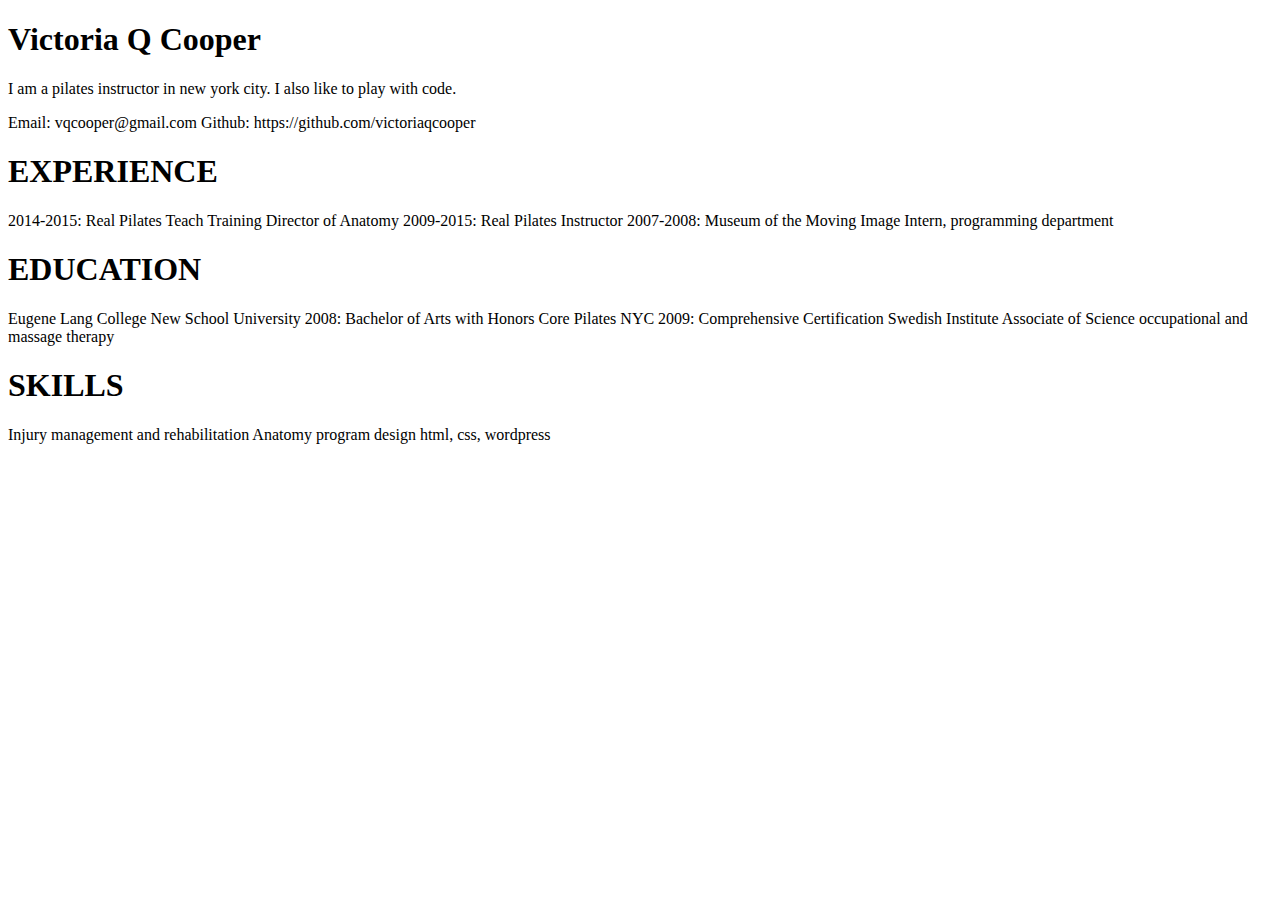
==== assignment1/index.html @ 90064f57 "index for assignment1" ====
<!DOCTYPE html>
<html>
<html lang="en">
<head>
	<link rel="stylesheet" href="main.css">
	<meta charset="UTF-8">
	<title>Victoria Q Cooper</title>
</head>
<body>
<h1>Victoria Q Cooper</h1>

<div class="content" id="bio">
<p>I am a pilates instructor in new york city. I also like to play with code.</p>

<span>Email: vqcooper@gmail.com</span>
<span>Github: https://github.com/victoriaqcooper</span>
</div>

<h1>EXPERIENCE</h1>
	2014-2015: Real Pilates 
			   Teach Training Director of Anatomy
	2009-2015: Real Pilates
			   Instructor
	2007-2008: Museum of the Moving Image
			   Intern, programming department

<h1>EDUCATION</h1>
	Eugene Lang College New School University
			2008: Bachelor of Arts with Honors
	Core Pilates NYC
			2009: Comprehensive Certification
	Swedish Institute
			Associate of Science occupational and massage therapy

<h1>SKILLS</h1>
	Injury management and rehabilitation
	Anatomy program design 
	html, css, wordpress
</body>
</html>
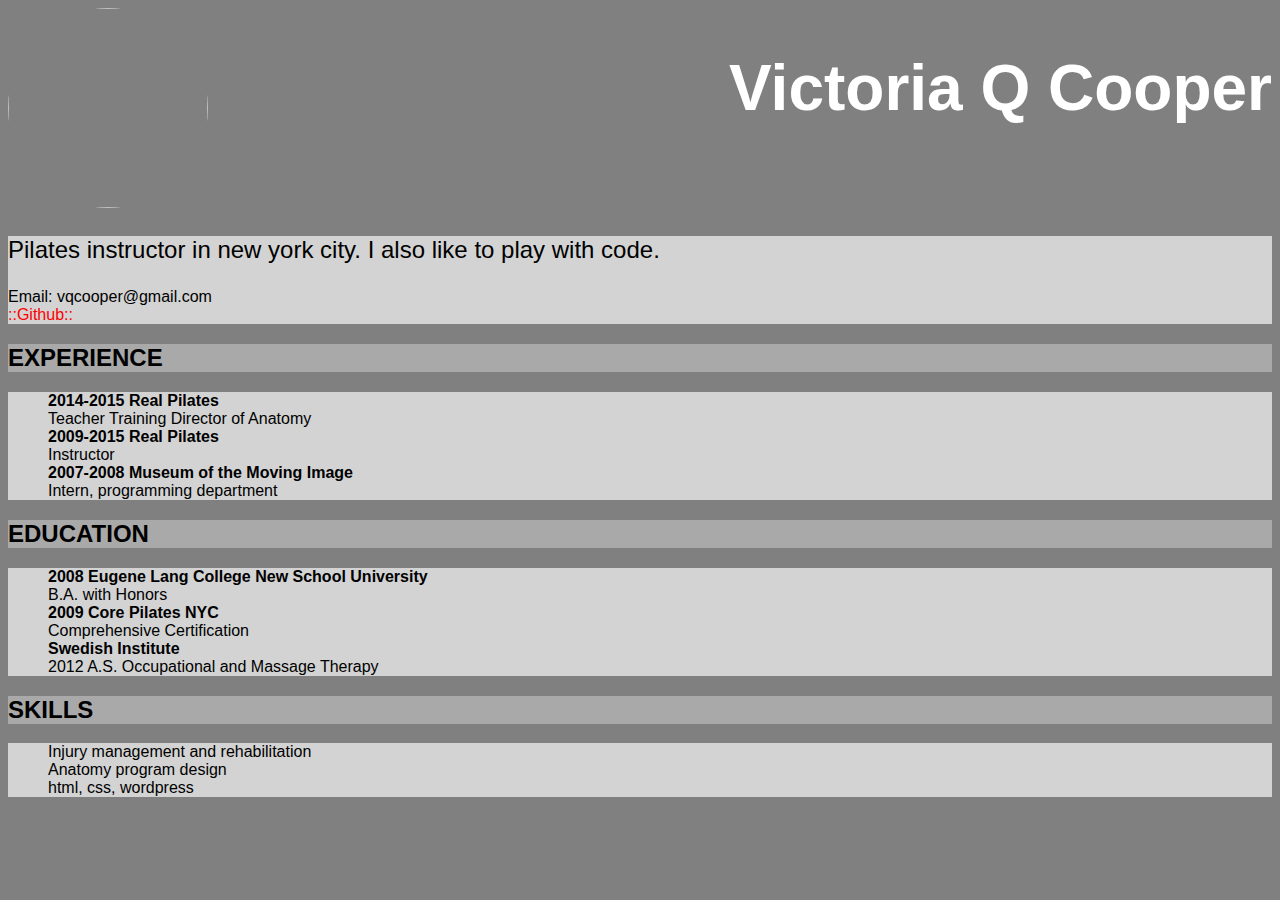
==== commit 7caf2731: "edited html/added css" ====
--- a/assignment1/index.html
+++ b/assignment1/index.html
@@ -1,3 +1,8 @@
+<!-- ASSIGNMENT1 FEWD60 
+VICTORIA COOPER RESUME
+I divided the sections into divs for formatting purposes
+-->
+
 <!DOCTYPE html>
 <html>
 <html lang="en">
@@ -6,35 +11,55 @@
 	<meta charset="UTF-8">
 	<title>Victoria Q Cooper</title>
 </head>
+
 <body>
-<h1>Victoria Q Cooper</h1>
+<!--  Name and headshot -->
+<h1 class="name">Victoria Q Cooper</h1>
+<img src="headshot.jpg">
+<!-- div for bio and links-->
+<div class="content">
+	<p id="bio">Pilates instructor in new york city. I also like to play with code.</p>
 
-<div class="content" id="bio">
-<p>I am a pilates instructor in new york city. I also like to play with code.</p>
-
-<span>Email: vqcooper@gmail.com</span>
-<span>Github: https://github.com/victoriaqcooper</span>
+	<span>Email: vqcooper@gmail.com</span> <br>
+	<span><a href="https://github.com/victoriaqcooper">::Github::</a></span>
 </div>
 
-<h1>EXPERIENCE</h1>
-	2014-2015: Real Pilates 
-			   Teach Training Director of Anatomy
-	2009-2015: Real Pilates
-			   Instructor
-	2007-2008: Museum of the Moving Image
-			   Intern, programming department
 
-<h1>EDUCATION</h1>
-	Eugene Lang College New School University
-			2008: Bachelor of Arts with Honors
-	Core Pilates NYC
-			2009: Comprehensive Certification
-	Swedish Institute
-			Associate of Science occupational and massage therapy
+<h2>EXPERIENCE</h2>
+<!--  div for experience -->
+<div class="content" id="experience">
+	<ul>
+	<li class="inst">2014-2015 Real Pilates</li> 
+	<li>Teacher Training Director of Anatomy</li>
+	<li class="inst">2009-2015 Real Pilates</li>
+	<li>Instructor</li>
+	<li class="inst">2007-2008 Museum of the Moving Image</li>
+	<li>Intern, programming department</li>
+	</ul>		   
+</div>
 
-<h1>SKILLS</h1>
-	Injury management and rehabilitation
-	Anatomy program design 
-	html, css, wordpress
+<h2>EDUCATION</h2>
+<!--  div for education -->
+<div class="content" id="education">
+	<ul>
+	<li class="inst">2008 Eugene Lang College New School University</li>
+	<li> B.A. with Honors</li>
+	<li class="inst"> 2009 Core Pilates NYC</li>
+	<li> Comprehensive Certification</li>
+	<li class="inst">Swedish Institute</li>
+	<li>2012 A.S. Occupational and Massage Therapy</li>
+	</ul>
+</div>
+
+<h2>SKILLS</h2>
+<!--  div for skills -->
+<div class="content" id="skills">
+	<ul> 
+	<li>Injury management and rehabilitation</li>
+	<li>Anatomy program design</li>
+	<li>html, css, wordpress</li>
+	</ul>
+</div>
+
 </body>
 </html>--- a/assignment1/main.css
+++ b/assignment1/main.css
@@ -0,0 +1,75 @@
+/*
+Change the background color of <body> by using the tag selector
+Change the color of <h1> using a class selector
+Change the font-size of a <p> using id selector
+*/
+
+/* COLOR */
+body {
+
+	background-color: grey;
+}
+
+.name {
+	color: white;
+
+}
+a {
+	text-decoration: none;
+	color: red;
+}
+h2 {
+	background-color: darkgrey;
+	}
+
+.content{
+	background-color: lightgrey;
+}
+
+
+
+/* FONT */
+
+body {
+	font-family: Arial, Helvetica, sans-serif;
+	font-size: 100%;
+}
+
+h1 {
+	font-size: 400%;
+}
+
+#bio {
+	font-size: 150%;
+}
+
+ul{
+	list-style-type: none;
+}
+
+.inst {
+	font-weight: bold;
+}
+/* LAYOUT */
+
+img{
+	height: 200px;
+	width: 200px;
+	border-radius: 100%;
+} 
+ h1 {
+ 	float: right;
+ }
+
+.content, h2 {
+	width: 100%;
+	height: 100%;
+}
+
+
+/* TEMP 
+.content, h1, h2 {
+	border: solid black 2px;
+}
+*/
+
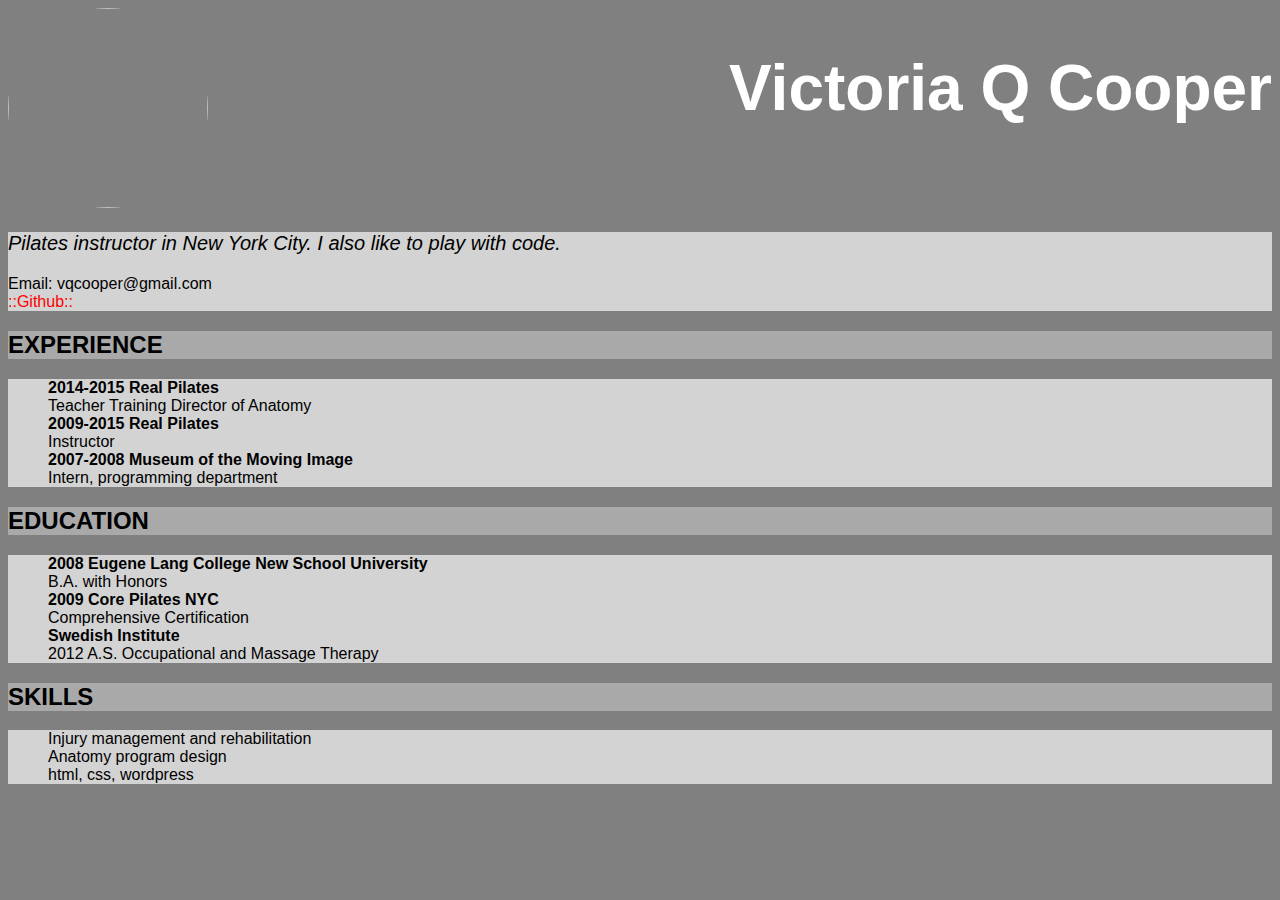
==== commit 25b79e6d: "final tweaks" ====
--- a/assignment1/index.html
+++ b/assignment1/index.html
@@ -18,7 +18,7 @@
 <img src="headshot.jpg">
 <!-- div for bio and links-->
 <div class="content">
-	<p id="bio">Pilates instructor in new york city. I also like to play with code.</p>
+	<p id="bio">Pilates instructor in New York City. I also like to play with code.</p>
 
 	<span>Email: vqcooper@gmail.com</span> <br>
 	<span><a href="https://github.com/victoriaqcooper">::Github::</a></span>
--- a/assignment1/main.css
+++ b/assignment1/main.css
@@ -40,7 +40,9 @@
 }
 
 #bio {
-	font-size: 150%;
+	font-size: 125%;
+	font-style: italic;
+	font-weight: lighter;
 }
 
 ul{
@@ -49,6 +51,7 @@
 
 .inst {
 	font-weight: bold;
+
 }
 /* LAYOUT */
 
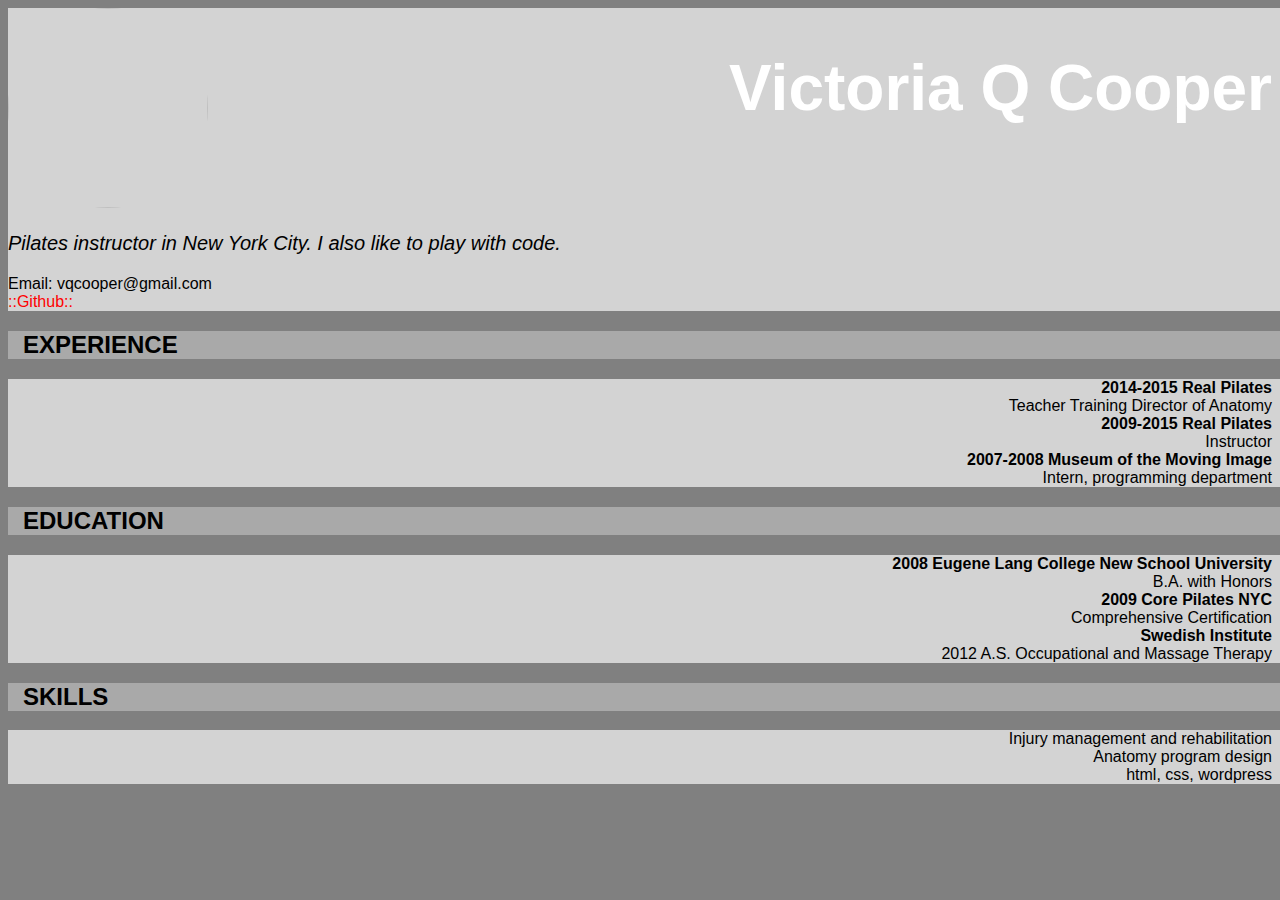
==== commit 5b51b673: "alignment and layout" ====
--- a/assignment1/index.html
+++ b/assignment1/index.html
@@ -13,16 +13,18 @@
 </head>
 
 <body>
+<!-- div for bio and links-->
+<div class="content">
 <!--  Name and headshot -->
 <h1 class="name">Victoria Q Cooper</h1>
 <img src="headshot.jpg">
-<!-- div for bio and links-->
-<div class="content">
+
 	<p id="bio">Pilates instructor in New York City. I also like to play with code.</p>
 
 	<span>Email: vqcooper@gmail.com</span> <br>
 	<span><a href="https://github.com/victoriaqcooper">::Github::</a></span>
 </div>
+
 
 
 <h2>EXPERIENCE</h2>
@@ -38,6 +40,7 @@
 	</ul>		   
 </div>
 
+
 <h2>EDUCATION</h2>
 <!--  div for education -->
 <div class="content" id="education">
@@ -51,6 +54,7 @@
 	</ul>
 </div>
 
+
 <h2>SKILLS</h2>
 <!--  div for skills -->
 <div class="content" id="skills">
--- a/assignment1/main.css
+++ b/assignment1/main.css
@@ -37,6 +37,7 @@
 
 h1 {
 	font-size: 400%;
+	text-indent: 
 }
 
 #bio {
@@ -60,9 +61,23 @@
 	width: 200px;
 	border-radius: 100%;
 } 
+ 
  h1 {
  	float: right;
+ 	text-align: right;
  }
+ 
+ li{
+ 	text-align: right;
+ }
+
+ h2{
+ 	padding-left: 15px;
+ }
+
+div{
+	padding-right: 15px;
+}
 
 .content, h2 {
 	width: 100%;
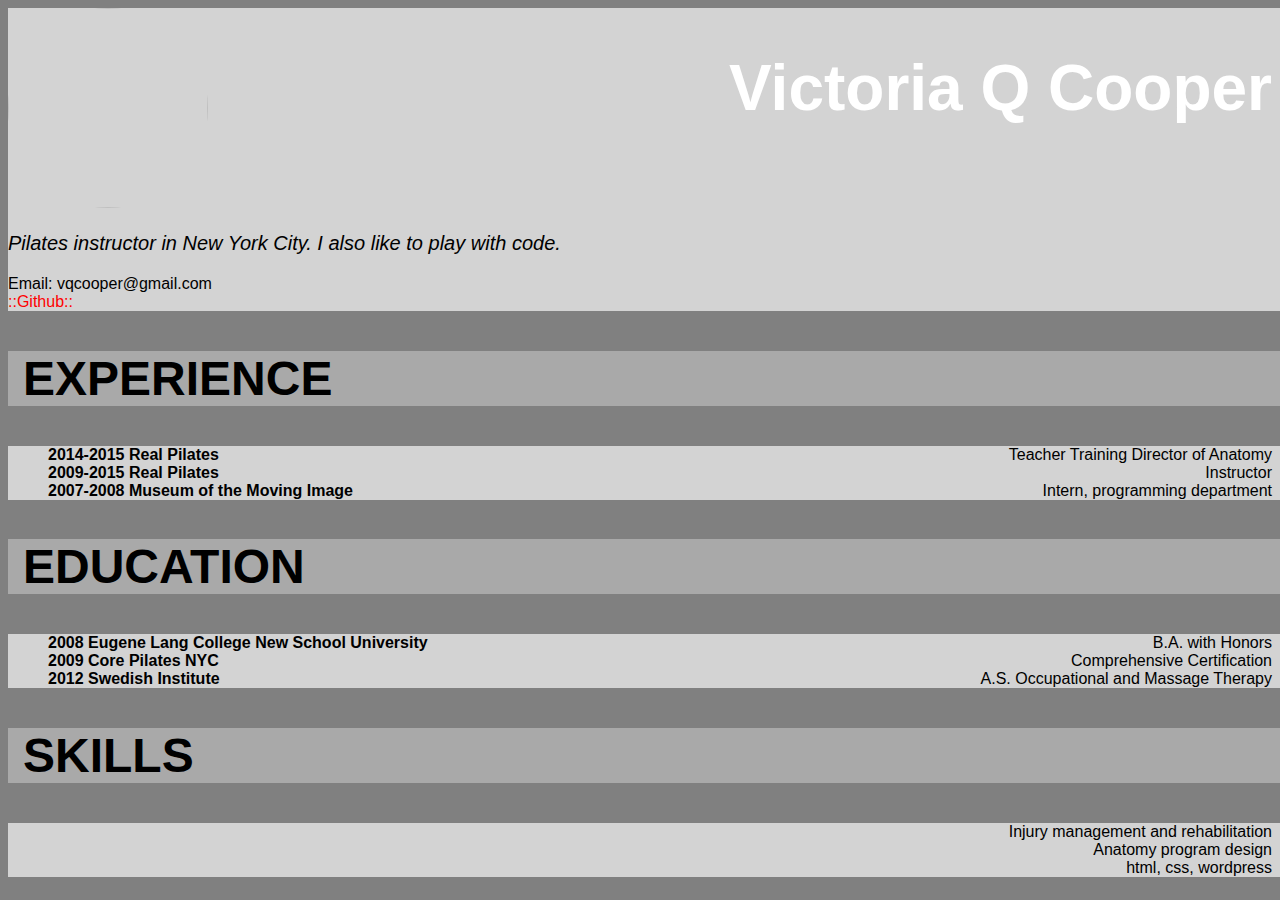
==== commit faf3eb7e: "layout" ====
--- a/assignment1/index.html
+++ b/assignment1/index.html
@@ -49,8 +49,8 @@
 	<li> B.A. with Honors</li>
 	<li class="inst"> 2009 Core Pilates NYC</li>
 	<li> Comprehensive Certification</li>
-	<li class="inst">Swedish Institute</li>
-	<li>2012 A.S. Occupational and Massage Therapy</li>
+	<li class="inst">2012 Swedish Institute</li>
+	<li>A.S. Occupational and Massage Therapy</li>
 	</ul>
 </div>
 
--- a/assignment1/main.css
+++ b/assignment1/main.css
@@ -40,6 +40,10 @@
 	text-indent: 
 }
 
+h2{
+	font-size: 300%;
+}
+
 #bio {
 	font-size: 125%;
 	font-style: italic;
@@ -52,6 +56,7 @@
 
 .inst {
 	font-weight: bold;
+	float: left;
 
 }
 /* LAYOUT */
